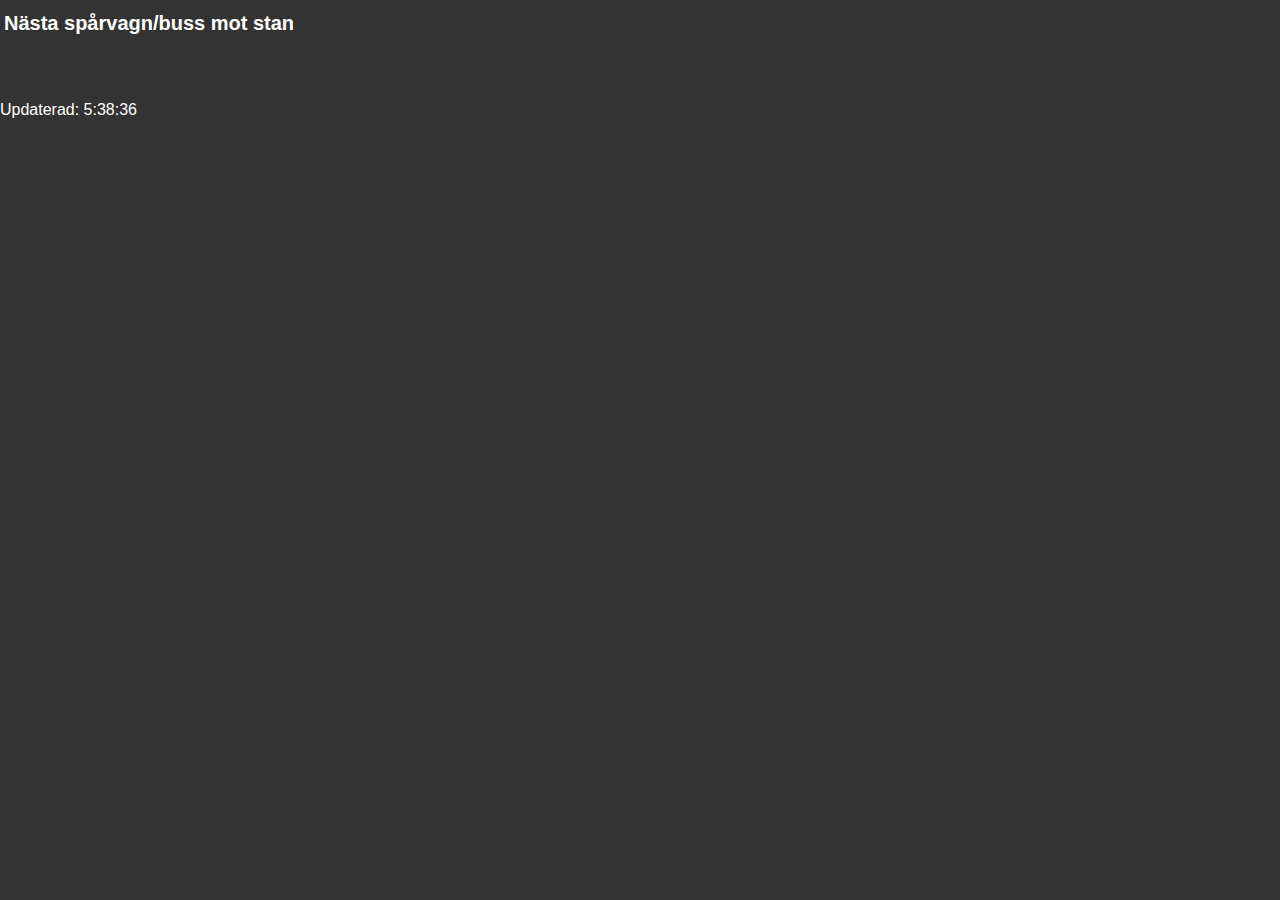
==== next/index.html @ 4a753792 "initial commit" ====
<head>
	<meta http-equiv="Content-Type" content="text/html; charset=UTF-8">
	<title>Nästa spårvagn/buss</title>
	<link rel="apple-touch-icon" href="next_chabo.png"/>
	<link rel="shortcut icon" href="favicon.png"/>
	<link rel="icon" type="image/png" href="favicon.png"/>
	<meta name="apple-mobile-web-app-capable" content="yes">
	<meta name="apple-mobile-web-app-status-bar-style" content="black">
        <meta name="viewport" content="initial-scale=1.0, maximum-scale=1">
<script>

function num(str) {
    var number = 0;
    for (var i = 0; i < str.length; i++) { number += str.charCodeAt(i); }
    return number;
}


function timeDiff(rtDate, rtTime) {
    var now = new Date(Date.now());
    if (rtDate==null || rtTime==null) return "?";
    return parseInt((new Date(rtDate + "T" + rtTime + ":00Z") - now)/60000 + now.getTimezoneOffset());
}


function orderArr(unordered) {
    var ordered = {};
    Object.keys(unordered).sort(function(a, b) {
  return parseFloat(a) - parseFloat(b);
}).forEach(function(key) {
        ordered[key] = unordered[key];
    });
    return ordered;
}


function getNext(stop, date, time, timespan, bearer, container) {

    var url = "https://api.vasttrafik.se/bin/rest.exe/v2/departureBoard?id=" + stop + "&date=" + date + "&time=" + time + "&timeSpan=" + timespan + "&maxDeparturesPerLine=5&format=json";

    var myRequest = new XMLHttpRequest();
    myRequest.onreadystatechange = function() { if (this.readyState == 4 && this.status == 200) {

        var arr = {};
        var stopname = "";

        var jsn = JSON.parse(this.responseText).DepartureBoard;
        for (i in jsn.Departure) {
            var d = jsn.Departure[i];
					
                    
                if (d.stop.split(",")[0] == "SKF" && (d.track == "A" || d.track == "C" || d.sname == "519") && d.sname != "69" ||
                    d.stop.split(",")[0] == "Gamlestads Torg" && d.track == "C" ||
                    d.stop.split(",")[0] == "Nylösegatan" && d.track == "B")
                {
		            
                    
                    
                    if (isNaN(d.sname)) {
		                var n = num(d.sname) + "." + num(d.direction);
		            }else{
		                var n = d.sname + "." + num(d.direction);
		            }

		            if (arr[n] == undefined) {
		                arr[n] = {};
		                arr[n].line = d.sname;
		                arr[n].direction = d.direction;
		                arr[n].txtColor = d.bgColor;
		                arr[n].bgColor = d.fgColor;
		                arr[n].time = [];
		                arr[n].date = [];
		                arr[n].rtTime = [];
		                arr[n].rtDate = [];
		                stopname = d.stop;
		            }
		            arr[n].time.push(d.time);
		            arr[n].date.push(d.date);
		            if (d.rtTime == null) {
		                arr[n].rtTime.push(d.time);
		                arr[n].rtDate.push(d.date);
		            }else{
		                arr[n].rtTime.push(d.rtTime);
		                arr[n].rtDate.push(d.rtDate);
		            }
				}
        }
        arr = orderArr(arr)
        //document.getElementById(container).innerHTML = "<xmp>" + JSON.stringify(arr, null, 4) + "</xmp>";
        structureHTML(arr, jsn.servertime + " " + jsn.serverdate, stopname, container);
    }};
    myRequest.open("GET", url);
    myRequest.setRequestHeader("Authorization", bearer);
    myRequest.send();
}

function structureHTML(arr, servertime, stopname, container) {
    var txt = "<h3>" + stopname.split(",")[0] + "</h3><table>";
    for (j in arr) {
        l = arr[j];
        txt = txt + "<tr><td><div class='lineNo' style='color: " + l.txtColor + "; background: " + l.bgColor;
        if (isNaN(l.line)) {
            if (l.line.length > 4) {
                txt = txt + "; font-size: 9px";
            }else if (l.line.length > 3) {
                txt = txt + "; font-size: 10px";
            }else if (l.line.length > 2) {
                txt = txt + "; font-size: 12px";
            }
        }
        txt = txt + ";'><span class='asdf'>" + l.line + "</span></div></td><td>" + l.direction + "</td><td>";

        for (k in l.rtTime) {
            if (stopname.split(",")[0] == "SKF" && parseInt(timeDiff(l.rtDate[k], l.rtTime[k])) < 4 ||
                stopname.split(",")[0] == "Gamlestads Torg" && parseInt(timeDiff(l.rtDate[k], l.rtTime[k])) < 11 ||
                stopname.split(",")[0] == "Nylösegatan" && parseInt(timeDiff(l.rtDate[k], l.rtTime[k])) < 8) {
                txt = txt + "&nbsp;&nbsp;&nbsp;&nbsp;<span style='color: red;'>" + timeDiff(l.rtDate[k], l.rtTime[k]) + "</span>";
            }else{
                txt = txt + "&nbsp;&nbsp;&nbsp;&nbsp;" + timeDiff(l.rtDate[k], l.rtTime[k]);
            }
        }

        txt = txt + "</td><td>";

        for (k in l.time) {
            txt = txt + "&nbsp;&nbsp;&nbsp;&nbsp;" + l.time[k];
        }

        txt = txt + "</td></tr>";

    }
    txt = txt + "</table>";
    document.getElementById(container).innerHTML = txt;
}

function stopsChanged() {

    var ids = ["9021014005862000","9021014002670000","9021014002675000"];

    var bearer = "Bearer GnN_S8UeFWJ3Smfy0YMh58J1H0Qa";
    var timespan = "90";
    var now = new Date(Date.now());
    var date = now.getFullYear()+"-"+(now.getMonth()+1)+"-"+now.getDate();
    var time = now.getHours()+"%3A"+now.getMinutes();
    document.getElementById("content").innerHTML = "";

    for (i in ids) {
        document.getElementById("content").innerHTML = document.getElementById("content").innerHTML + '<span id=' + ids[i] + '></span><br>';
        getNext(ids[i], date, time, timespan, bearer, ids[i]);
    }
        document.getElementById("content").innerHTML = document.getElementById("content").innerHTML + '<span id="updated">Updaterad: ' + now.getHours()+":"+now.getMinutes()+":"+now.getSeconds() + '</span><br>';

}


</script>
<style>
body {
    background: #333;
    text-align: left;
    color: #FFF;
    overflow-x: hidden;
    margin: 0px;
    padding: 0px;
    font-family: "HelveticaNeue-Light", "Helvetica Neue Light", "Helvetica Neue", Helvetica, Arial, "Lucida Grande", sans-serif;
}
div {
    margin: 0px;
    padding: 0px;
}
select {
    border: none;
    border-radius: 5px;
    padding: 4px;
    background: #EDF3F3;
    -webkit-appearance: initial;
    max-width: 99vw;
}
.lineNo {
    width: 30px;
    height: 20px;
    margin: 2px 4px;
    border-radius: 5px;
    display: flex;
    align-items: center;
}
.asdf {
    text-align: center;
    width: 100%;
}
h2 {
    margin: 12px 4px 12px 4px;
    padding: 0px;
    font-size: 20px;
    display: inline-block;
}
h3 {
    margin: 4px 4px 0px 4px;
    padding: 0px;
    font-size: 16px;
}
table {
    width: 100vw;
    border-spacing: 0px;
}
td:nth-child(1) {
    width: 38px;
}
td:nth-child(2) {
    width: calc(40vw - 38px);
}
td:nth-child(3) {
    width: calc(60vw - 38px);
    overflow-x: hidden;
}
td:nth-child(4) {
    width: calc(50vw - 38px);
    display: none;
}
tr:nth-child(2n+1) {
    background: #444;
}

@media screen and (max-width: 500px) {

h3 {
    font-size: 14px;
}
.lineNo {
    width: 26px;
    margin: 2px 2px;
}
td:nth-child(1) {
    width: 30px;
}
td:nth-child(2) {
    font-size: 14px;
    width: calc(40vw - 30px);
}
td:nth-child(3) {
    font-size: 14px;
    width: calc(60vw - 30px);
}
}

@media screen and (max-width: 300px) {

td:nth-child(2) {
    font-size: 12px;
}
td:nth-child(3) {
    font-size: 12px;
}
}
</style>
</head>
<body>

<div>
<h2>Nästa spårvagn/buss mot stan</h2>
</div>
<div id="content">
</div>

<script>
window.setInterval(function () {stopsChanged()}, 20000);
stopsChanged();
</script>
</body>
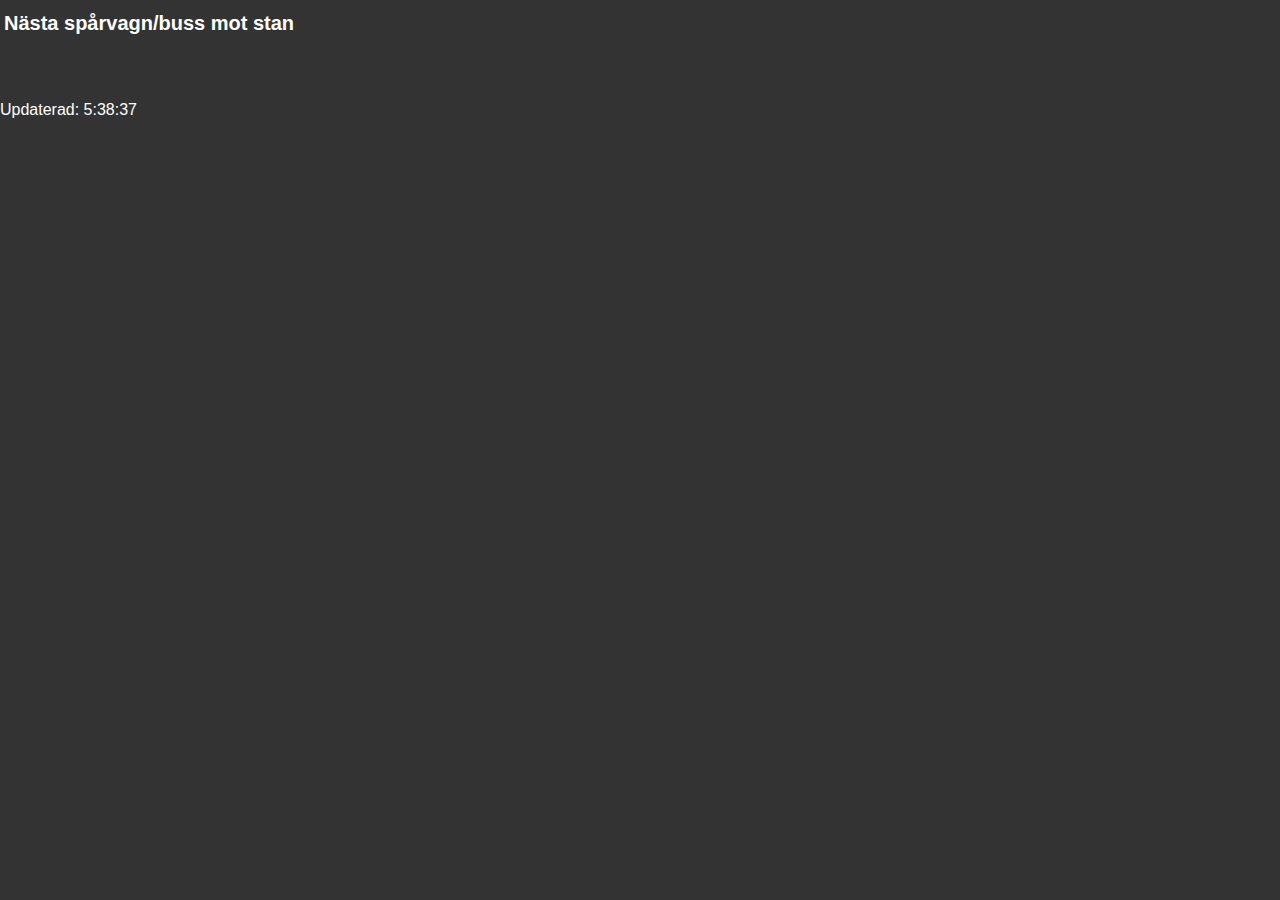
==== commit 6d24bca8: "a" ====
--- a/next/index.html
+++ b/next/index.html
@@ -85,7 +85,7 @@
 		            }
 				}
         }
-        arr = orderArr(arr)
+        arr = orderArr(arr);
         //document.getElementById(container).innerHTML = "<xmp>" + JSON.stringify(arr, null, 4) + "</xmp>";
         structureHTML(arr, jsn.servertime + " " + jsn.serverdate, stopname, container);
     }};
@@ -263,7 +263,7 @@
 </div>
 
 <script>
-window.setInterval(function () {stopsChanged()}, 20000);
+//window.setInterval(function () {stopsChanged()}, 20000);
 stopsChanged();
 </script>
 </body>
